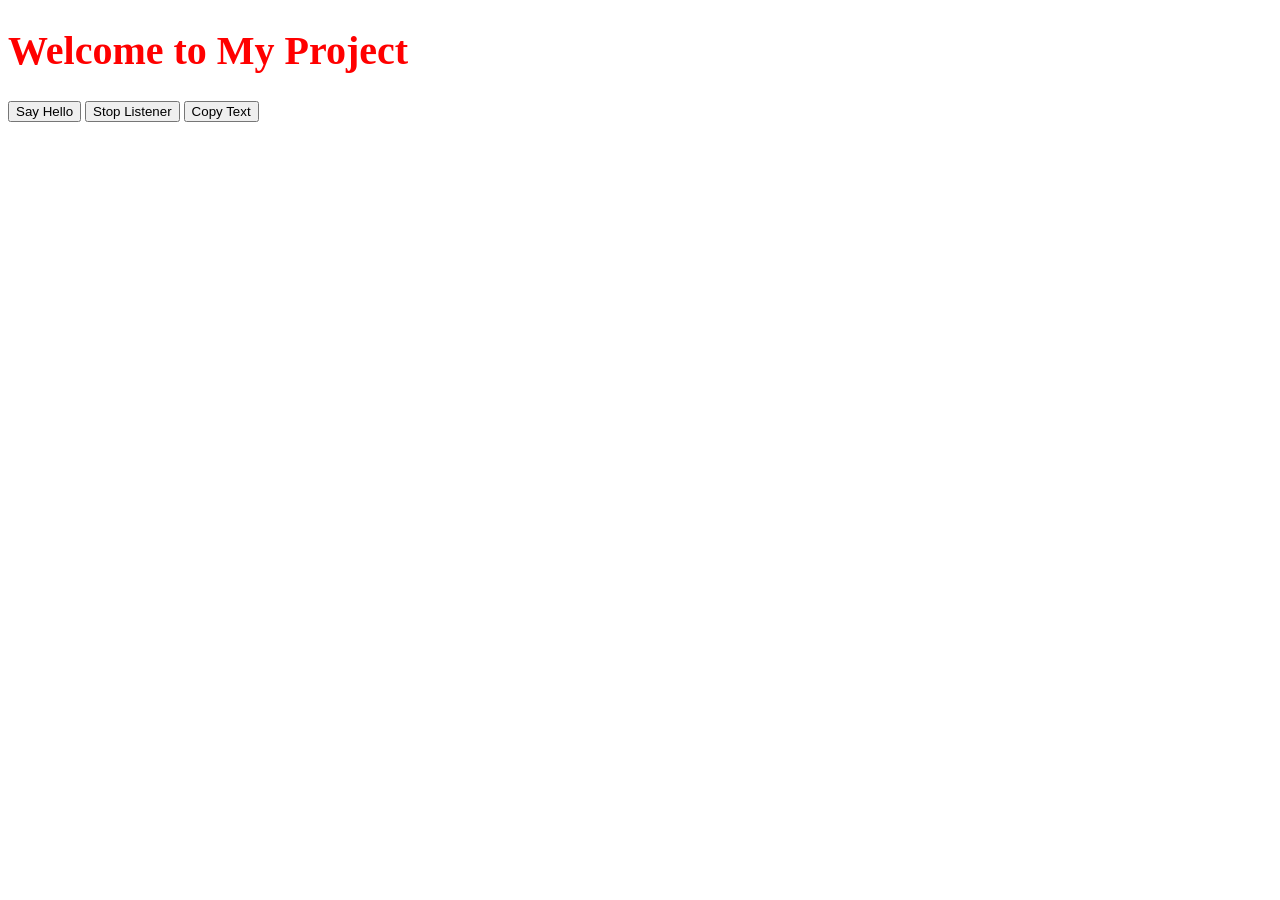
==== index.html @ 878d1a6b "clipboard" ====
<!DOCTYPE html>
<html lang="en">
<head>
    <meta charset="UTF-8">
    <meta name="viewport" content="width=device-width, initial-scale=1.0">
    <title>10-03-2026 Project -01</title>
    <link rel="icon" href="images/icon.ong" sizes="any"/>
</head>
<body>
    <h1 id="title"></h1>
    <!-- <span id="deleteBtn">Delete Done</span> -->
    <!-- <h2 id="width">width</h2>
    <h2 id="height">height</h2> -->
    <!-- use promt
    <h2 id="marks"> Marks:</h2>
    <h2 id="grades"> Grade:</h2>-->
    
    <!-- Fully use input and button (DOM) practice-1  -->
    <!-- <input type="number" id="marksInput" placeholder="Enter your marks" />
    <button id="submitBtn">Submit</button><br>
    <h4 id="result">Your result will appear here.</h4>  -->

    <!-- Fully use input and button (DOM) practice-2  -->
    <!-- <input type="number" id="inputData" placeholder="Enter your marks" />
    <button id="submitData">Submit</button><br>
    <h4 id="markData">Your Marks: </h4>
    <h4 id="gradeData">Your grade: </h4> -->

    <!-- button practice -->
    <!-- <button id="widthClick">Click Me for Width</button> <br><br> -->
    <!-- <button id="topBtn">Click Me for Height</button> -->
    
    <!-- <button id="openBtn">Open Window</button>
    <button id="closeBtn">Close Window</button> -->
    <!-- <button id="btnclick">Click</button> -->

    <button id="helloBtn">Say Hello</button>
    <button id="removeBtn">Stop Listener</button>

    <button id="copyBtn">Copy Text</button>

    <script src="script.js"></script>
    <script src="navigator.js"></script>
    <script src="windowObj.js"></script>

    
    <!--<script src="loops.js"></script>
    <script src="switchCase.js"></script>
    <script src="array.js"></script> -->
</body>
</html>
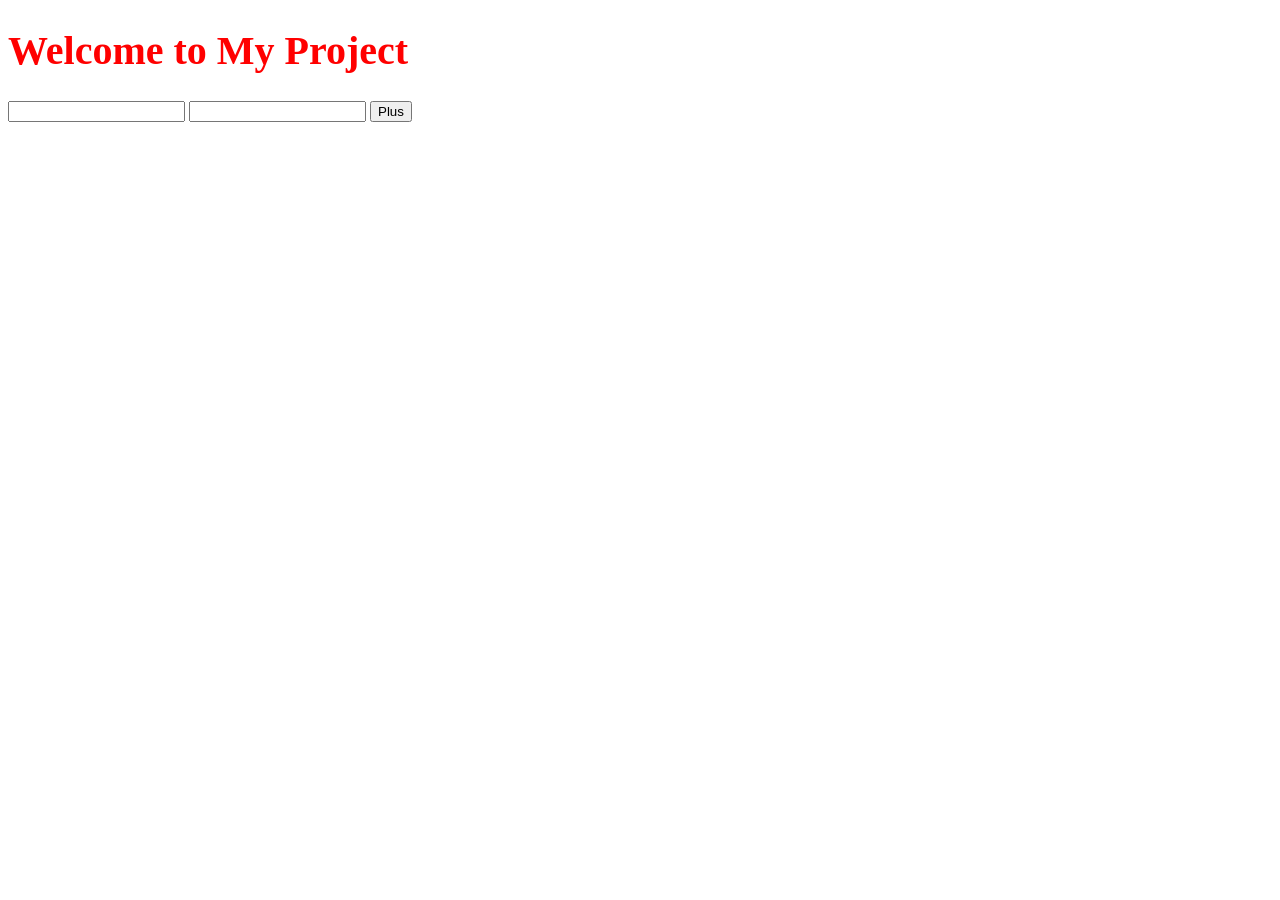
==== commit b22b0d92: "dom1" ====
--- a/index.html
+++ b/index.html
@@ -34,14 +34,28 @@
     <button id="closeBtn">Close Window</button> -->
     <!-- <button id="btnclick">Click</button> -->
 
-    <button id="helloBtn">Say Hello</button>
-    <button id="removeBtn">Stop Listener</button>
+    <p></p>
+    <p></p>
+    <p></p>
+    <p></p>
+    <p></p>
+    <input id="num1" type="number"></input>
+    <input id="num2" type="number"></input>
+    <!-- <button onclick="domDemo2()">Hello</button> -->
+    <!-- <button onclick="myFunction()">Hi</button> -->
+    <!-- <button onclick="lengthCount()">Hi</button> -->
+    <button onclick="formInput()">Plus</button>
+    <!-- <button id="helloBtn">Say Hello</button> -->
+    <!-- <button id="removeBtn">Stop Listener</button> -->
 
-    <button id="copyBtn">Copy Text</button>
+    <!-- <button id="copyBtn">Copy Text</button> -->
 
+    
     <script src="script.js"></script>
-    <script src="navigator.js"></script>
-    <script src="windowObj.js"></script>
+
+    <script src="dom.js"></script>
+    <!-- <script src="navigator.js"></script> -->
+    <!-- <script src="windowObj.js"></script> -->
 
     
     <!--<script src="loops.js"></script>
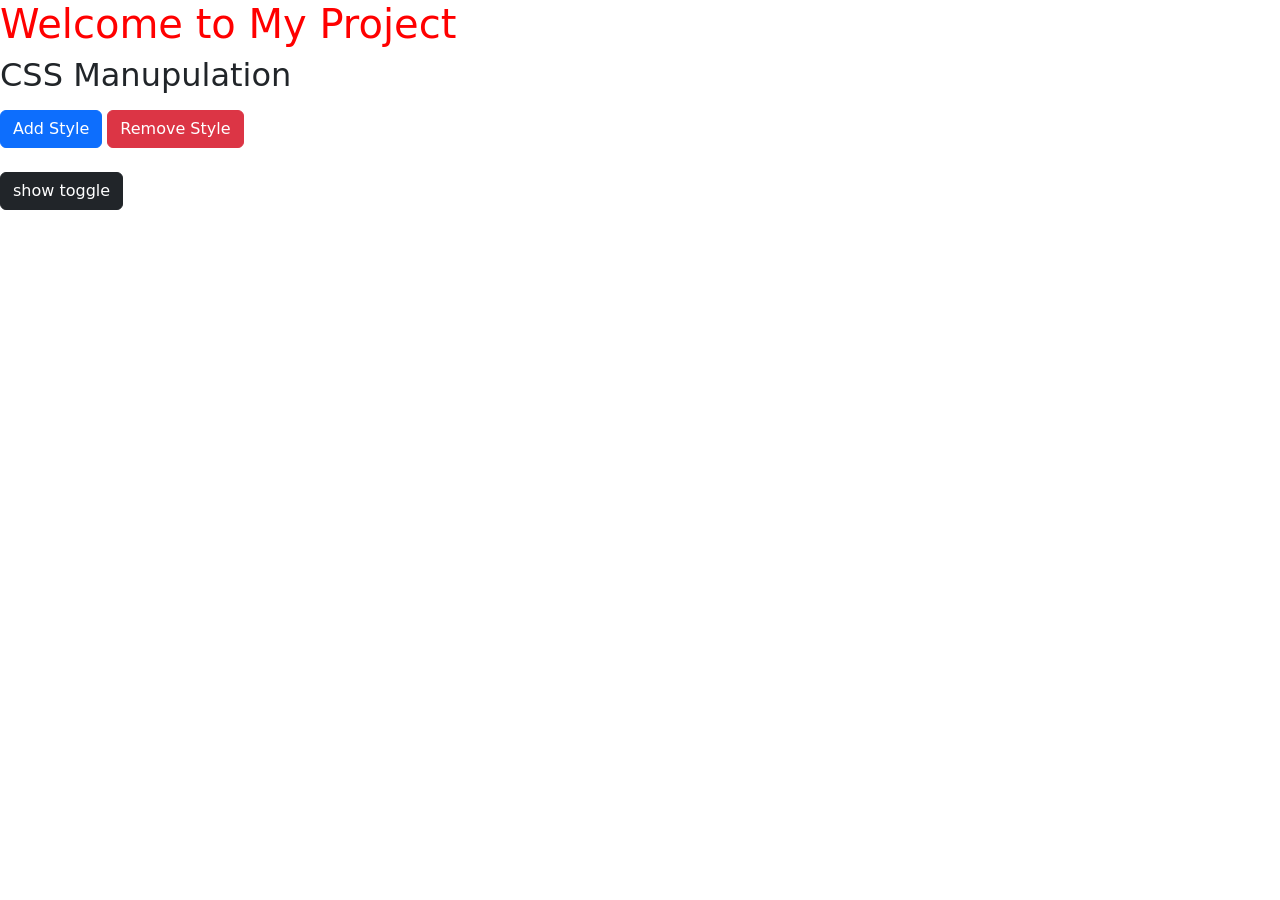
==== commit d4789c0e: "css manupulation in dom" ====
--- a/index.html
+++ b/index.html
@@ -5,9 +5,19 @@
     <meta name="viewport" content="width=device-width, initial-scale=1.0">
     <title>10-03-2026 Project -01</title>
     <link rel="icon" href="images/icon.ong" sizes="any"/>
+    <link href="https://cdn.jsdelivr.net/npm/bootstrap@5.0.2/dist/css/bootstrap.min.css" rel="stylesheet" integrity="sha384-EVSTQN3/azprG1Anm3QDgpJLIm9Nao0Yz1ztcQTwFspd3yD65VohhpuuCOmLASjC" crossorigin="anonymous">
+    <style>
+        .style {
+  background-color: green;
+  color: white;
+  padding: 20px;
+  border-radius: 10px;
+}
+    </style>
 </head>
 <body>
     <h1 id="title"></h1>
+    <h2 id="style">CSS Manupulation</h2>
     <!-- <span id="deleteBtn">Delete Done</span> -->
     <!-- <h2 id="width">width</h2>
     <h2 id="height">height</h2> -->
@@ -35,16 +45,16 @@
     <!-- <button id="btnclick">Click</button> -->
 
     <p></p>
-    <p></p>
-    <p></p>
-    <p></p>
-    <p></p>
-    <input id="num1" type="number"></input>
-    <input id="num2" type="number"></input>
+    <!-- <p class="ptag"></p>
+    <input id="num1" type=""></input>
+    <input id="num2" type=""></input> -->
     <!-- <button onclick="domDemo2()">Hello</button> -->
     <!-- <button onclick="myFunction()">Hi</button> -->
     <!-- <button onclick="lengthCount()">Hi</button> -->
-    <button onclick="formInput()">Plus</button>
+    <!-- <button onclick="formInput()">Plus</button> -->
+    <button onclick="styleAdd()" class="btn btn-primary">Add Style</button>
+    <button onclick="styleRemove()" class="btn btn-danger">Remove Style</button> <br><br>
+    <button id="btnToggle" class="btn btn-dark">show toggle</button>
     <!-- <button id="helloBtn">Say Hello</button> -->
     <!-- <button id="removeBtn">Stop Listener</button> -->
 
@@ -52,8 +62,8 @@
 
     
     <script src="script.js"></script>
-
     <script src="dom.js"></script>
+    
     <!-- <script src="navigator.js"></script> -->
     <!-- <script src="windowObj.js"></script> -->
 
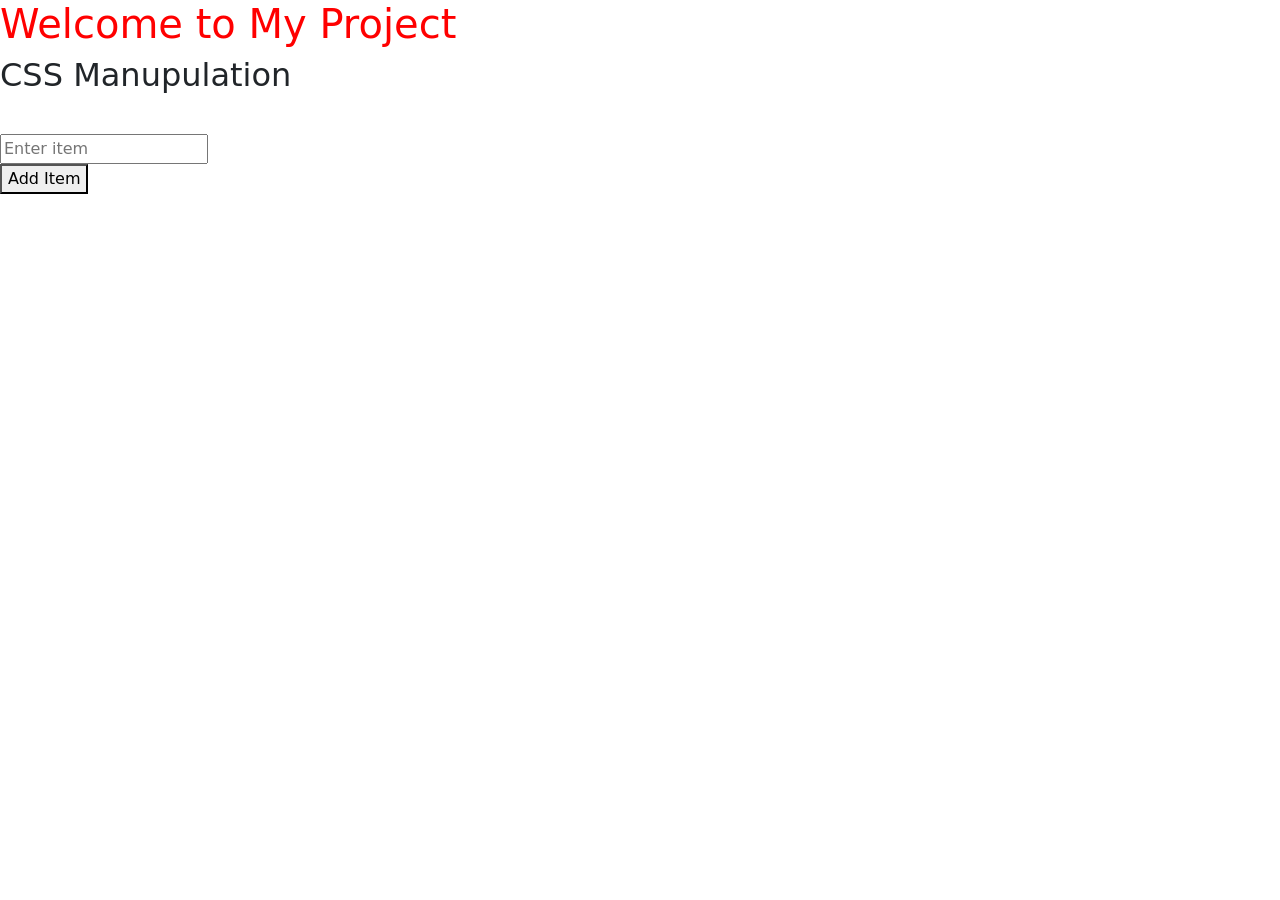
==== commit 0b62bcc9: "appned elements" ====
--- a/index.html
+++ b/index.html
@@ -52,13 +52,17 @@
     <!-- <button onclick="myFunction()">Hi</button> -->
     <!-- <button onclick="lengthCount()">Hi</button> -->
     <!-- <button onclick="formInput()">Plus</button> -->
-    <button onclick="styleAdd()" class="btn btn-primary">Add Style</button>
+    <!-- <button onclick="styleAdd()" class="btn btn-primary">Add Style</button>
     <button onclick="styleRemove()" class="btn btn-danger">Remove Style</button> <br><br>
-    <button id="btnToggle" class="btn btn-dark">show toggle</button>
+    <button id="btnToggle" class="btn btn-dark">show toggle</button> -->
     <!-- <button id="helloBtn">Say Hello</button> -->
     <!-- <button id="removeBtn">Stop Listener</button> -->
 
     <!-- <button id="copyBtn">Copy Text</button> -->
+
+    <ul id="myItems"></ul> <br/>
+    <input id="itemInput" placeholder="Enter item"> <br/>
+    <button onclick="addItem()">Add Item</button>
 
     
     <script src="script.js"></script>
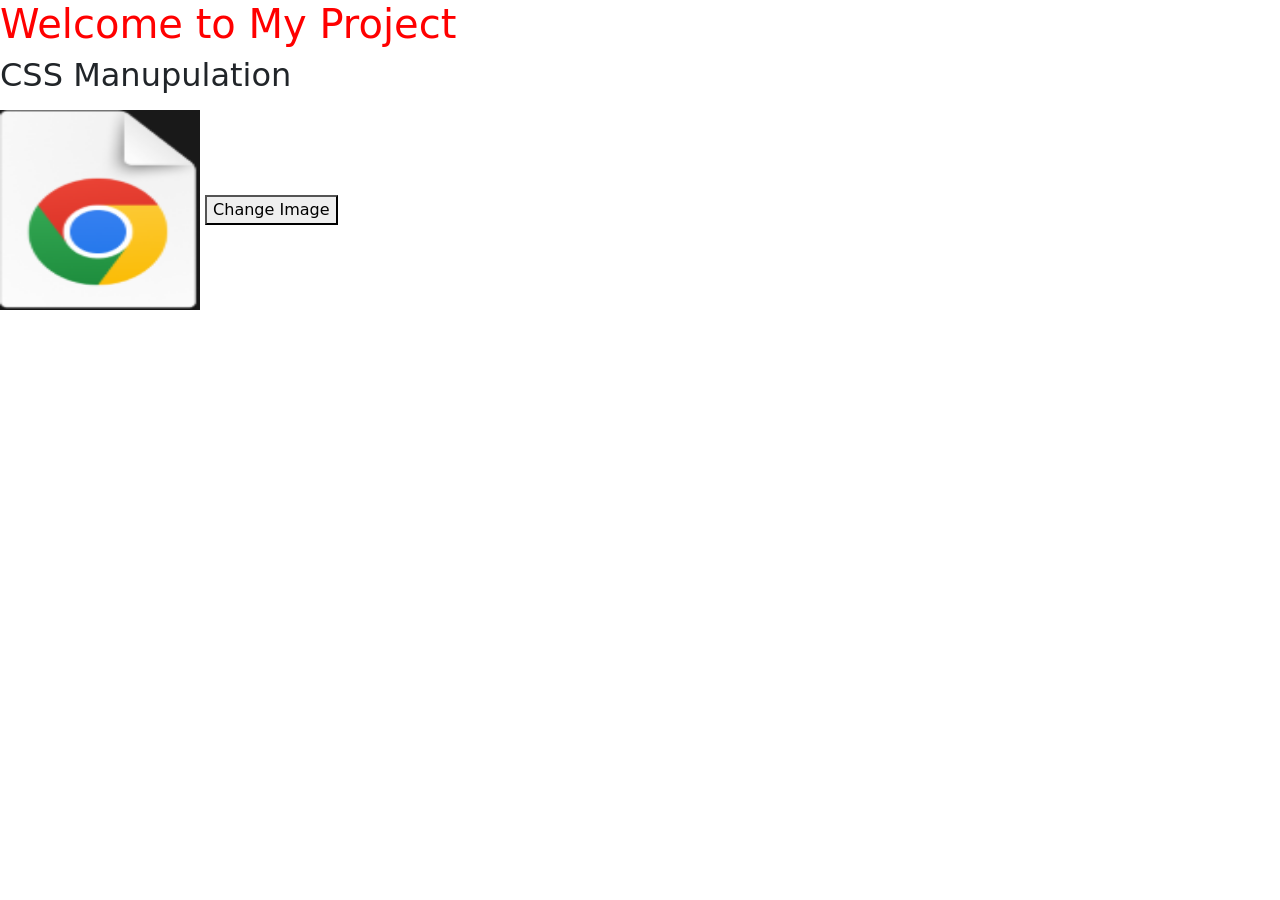
==== commit 81459bfb: "attribute change" ====
--- a/index.html
+++ b/index.html
@@ -60,9 +60,18 @@
 
     <!-- <button id="copyBtn">Copy Text</button> -->
 
+    <!-- append elements
     <ul id="myItems"></ul> <br/>
     <input id="itemInput" placeholder="Enter item"> <br/>
-    <button onclick="addItem()">Add Item</button>
+    <button onclick="addItem()">Add Item</button> -->
+
+    <!--change attributes  -->
+    <img id="myImage" 
+        src="images/icon.png" 
+        alt="Image" 
+        width="200"
+        height="200">
+       <button id="changeBtn">Change Image</button>
 
     
     <script src="script.js"></script>
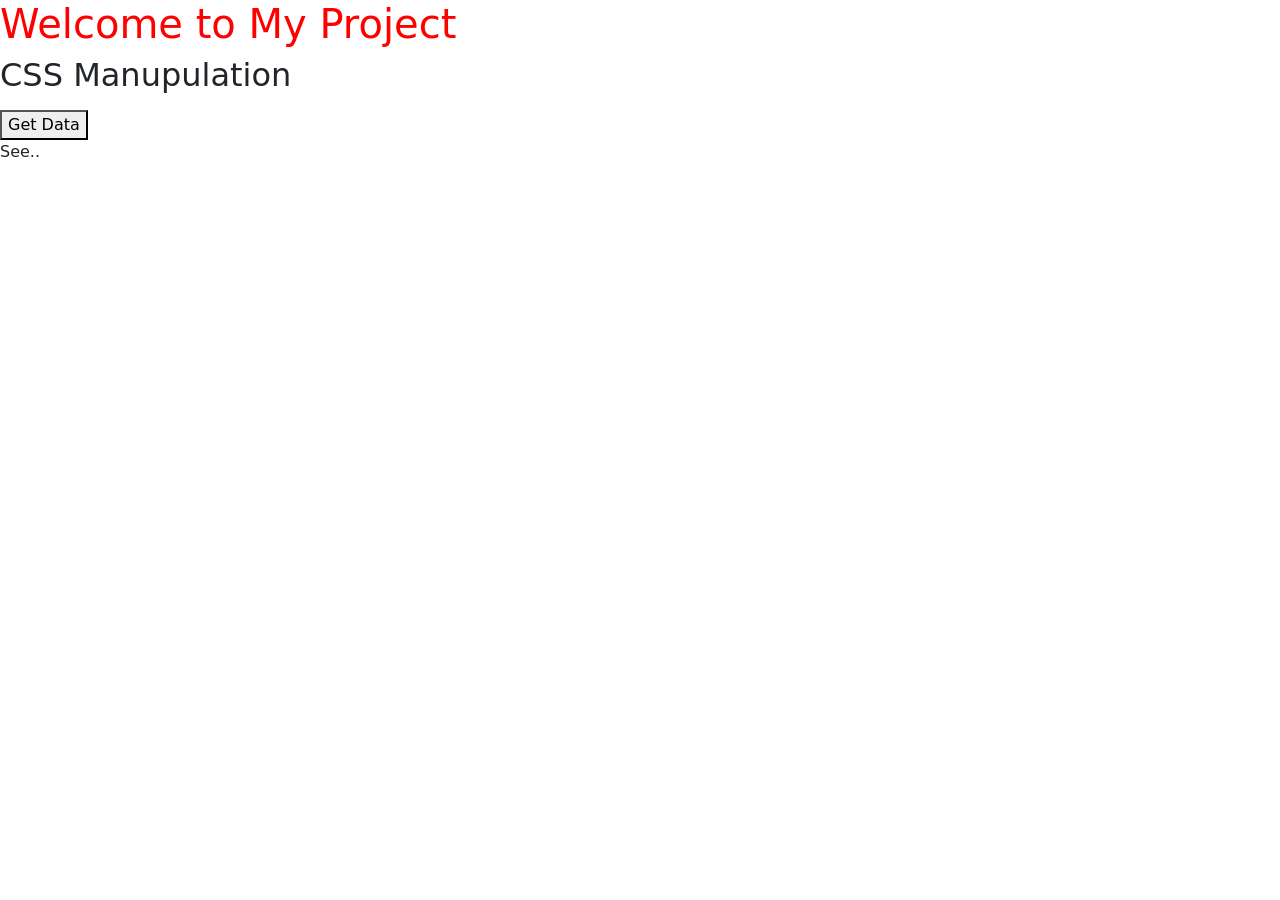
==== commit 895a9617: "ajax get api" ====
--- a/index.html
+++ b/index.html
@@ -65,17 +65,19 @@
     <input id="itemInput" placeholder="Enter item"> <br/>
     <button onclick="addItem()">Add Item</button> -->
 
-    <!--change attributes  -->
+    <!-- change attributes 
     <img id="myImage" 
         src="images/icon.png" 
         alt="Image" 
         width="200"
         height="200">
-       <button id="changeBtn">Change Image</button>
+       <button id="changeBtn">Change Image</button> -->
 
-    
+    <button onclick="getData()">Get Data</button>
+    <p id="data">See..</p>
     <script src="script.js"></script>
-    <script src="dom.js"></script>
+    <script src="ajaxapi.js"></script>
+    <!-- <script src="dom.js"></script> -->
     
     <!-- <script src="navigator.js"></script> -->
     <!-- <script src="windowObj.js"></script> -->
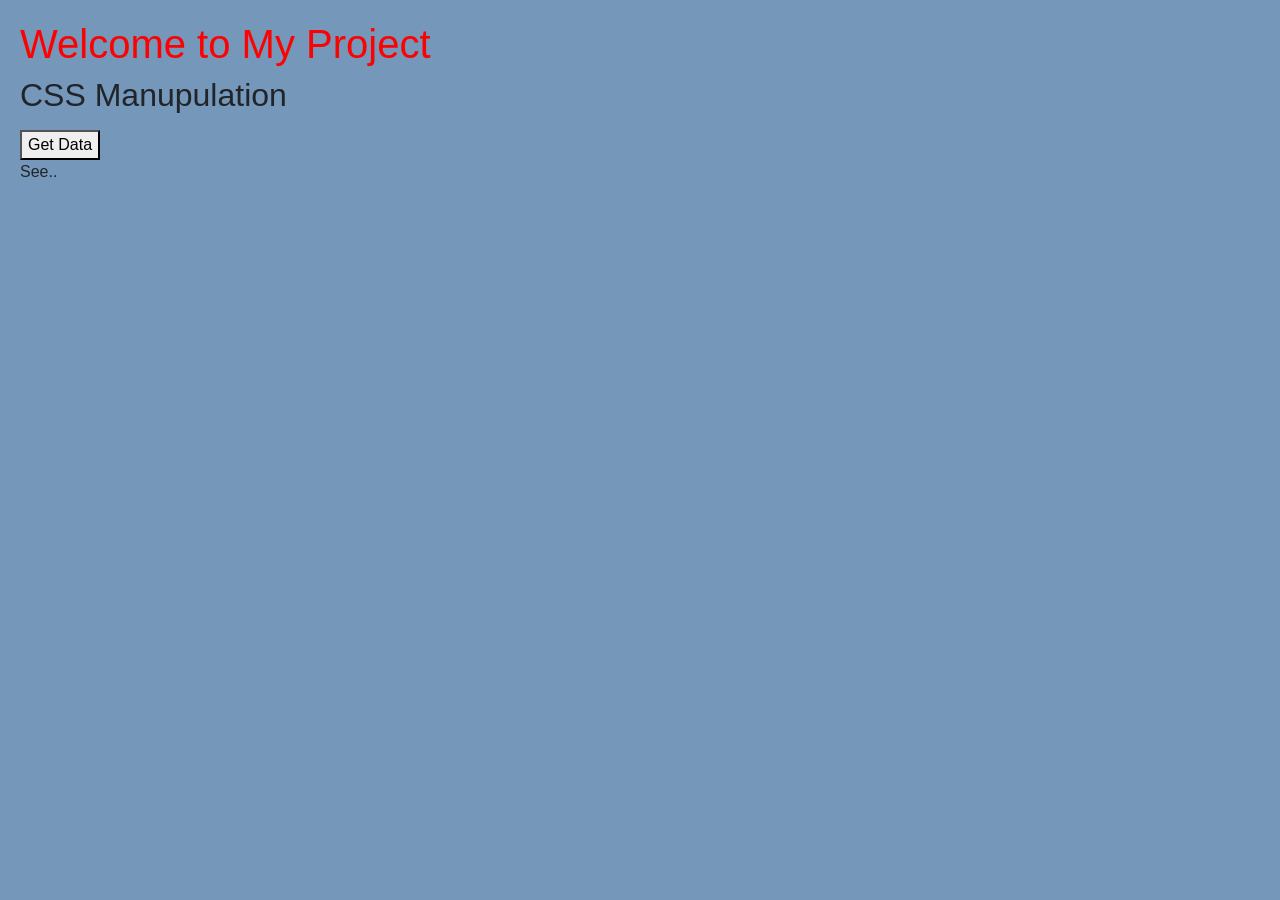
==== commit 6b1709a8: "ajax post request" ====
--- a/index.html
+++ b/index.html
@@ -7,6 +7,11 @@
     <link rel="icon" href="images/icon.ong" sizes="any"/>
     <link href="https://cdn.jsdelivr.net/npm/bootstrap@5.0.2/dist/css/bootstrap.min.css" rel="stylesheet" integrity="sha384-EVSTQN3/azprG1Anm3QDgpJLIm9Nao0Yz1ztcQTwFspd3yD65VohhpuuCOmLASjC" crossorigin="anonymous">
     <style>
+        body {
+            background-color: #7497ba;
+            font-family: Arial, sans-serif;
+            margin: 20px;
+        }
         .style {
   background-color: green;
   color: white;
@@ -73,7 +78,7 @@
         height="200">
        <button id="changeBtn">Change Image</button> -->
 
-    <button onclick="getData()">Get Data</button>
+    <button onclick="postData()">Get Data</button>
     <p id="data">See..</p>
     <script src="script.js"></script>
     <script src="ajaxapi.js"></script>
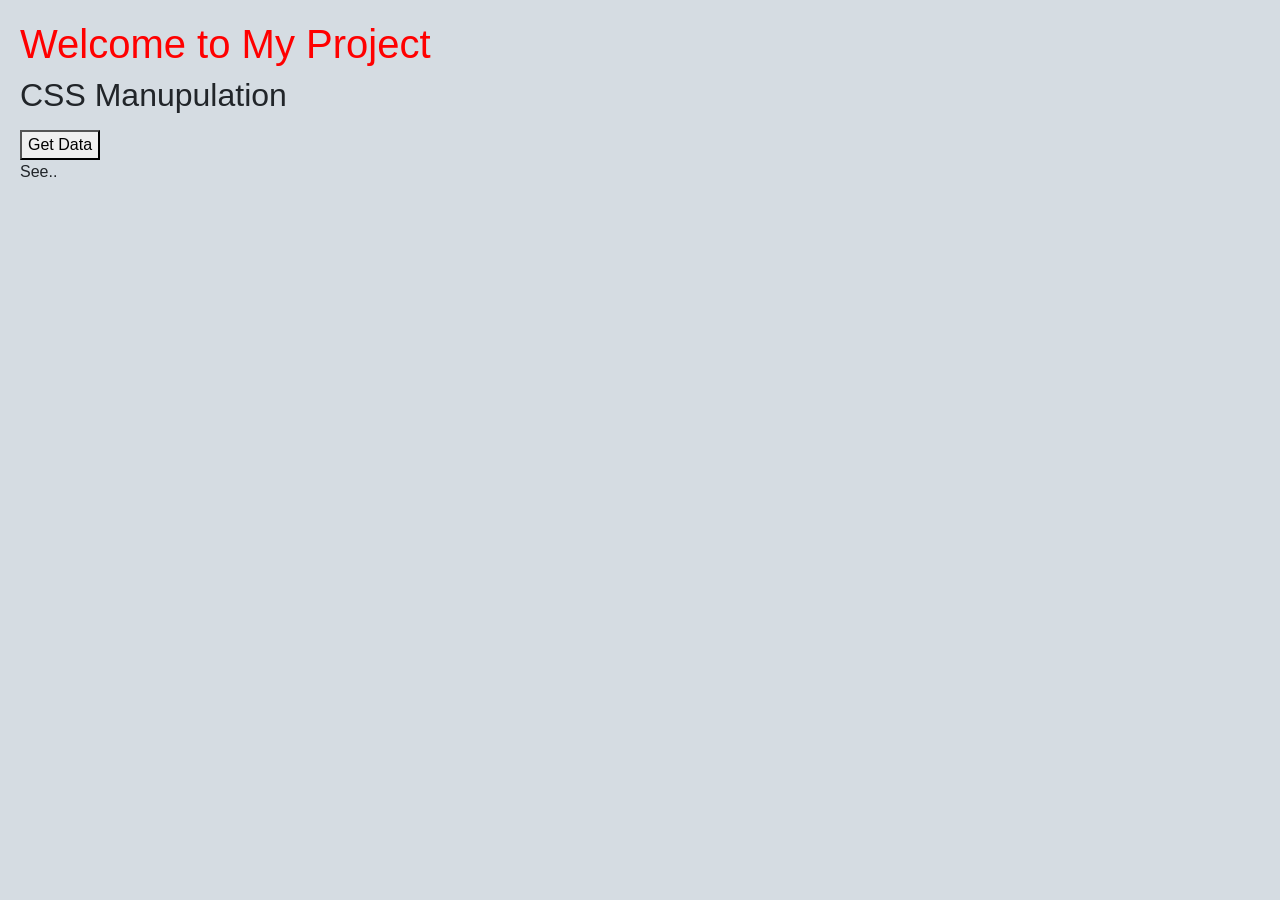
==== commit 66511664: "weather app creeate" ====
--- a/index.html
+++ b/index.html
@@ -8,7 +8,7 @@
     <link href="https://cdn.jsdelivr.net/npm/bootstrap@5.0.2/dist/css/bootstrap.min.css" rel="stylesheet" integrity="sha384-EVSTQN3/azprG1Anm3QDgpJLIm9Nao0Yz1ztcQTwFspd3yD65VohhpuuCOmLASjC" crossorigin="anonymous">
     <style>
         body {
-            background-color: #7497ba;
+            background-color: #d5dce2;
             font-family: Arial, sans-serif;
             margin: 20px;
         }
